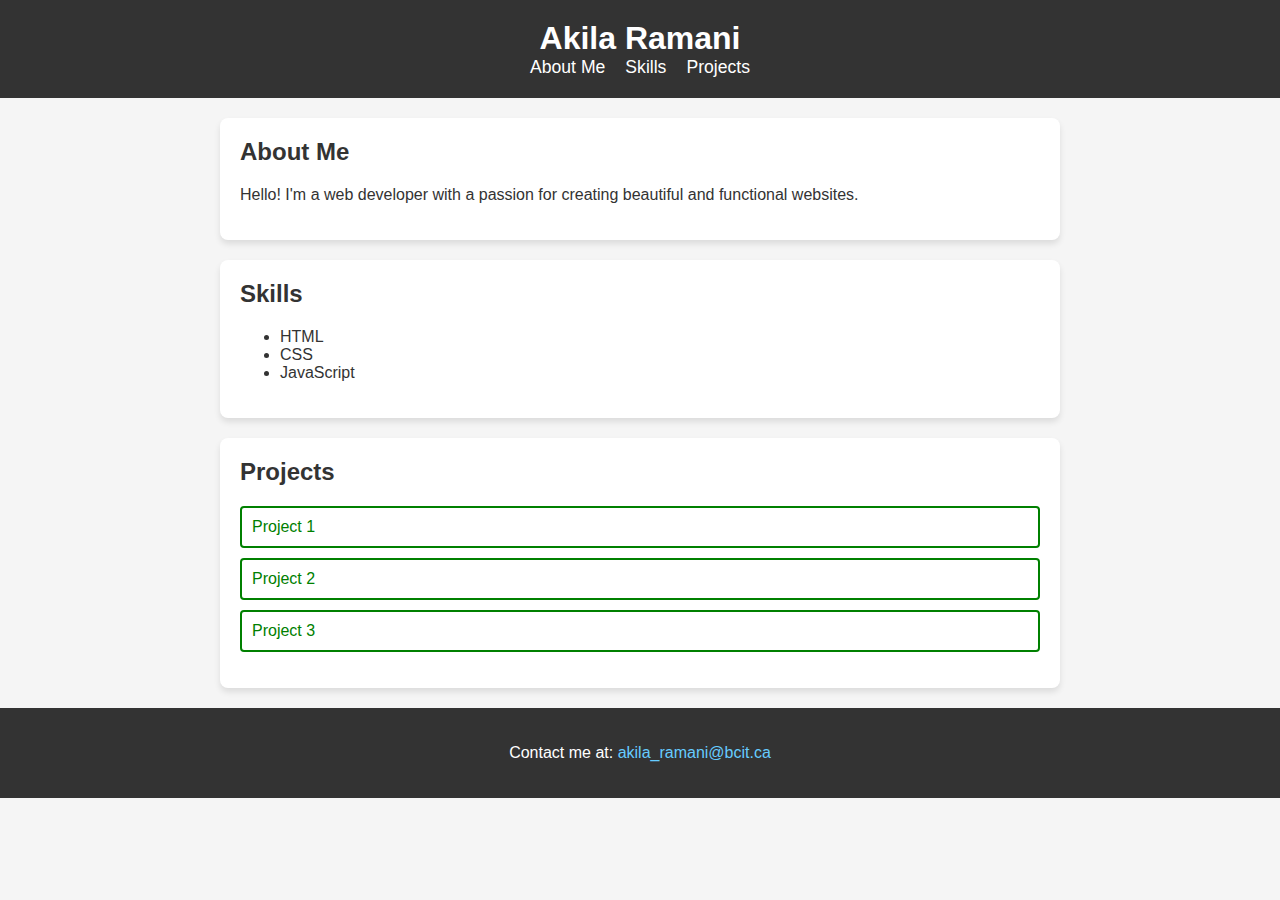
==== lab3/index.html @ b8e24758 "All new files" ====
<!DOCTYPE html>
<html lang="en">
<head>
    <meta charset="UTF-8">
    <meta name="viewport" content="width=device-width, initial-scale=1.0">
    <title>My Portfolio</title>
    <link rel="stylesheet" href="lab3.css">
</head>
<body>
    <!-- Header Section -->
    <header class="header">
        <h1 id="name">Akila Ramani</h1>
        <nav class="navigation">
            <ul>
                <li><a href="#bio">About Me</a></li>
                <li><a href="#skills">Skills</a></li>
                <li><a href="#projects">Projects</a></li>
            </ul>
        </nav>
    </header>

    <!-- Main Content -->
    <main>
        <!-- Bio Section -->
        <section id="bio" class="section bio">
            <h2>About Me</h2>
            <p>Hello! I'm a web developer with a passion for creating beautiful and functional websites.</p>
        </section>

        <!-- Skills Section -->
        <section id="skills" class="section skills">
            <h2>Skills</h2>
            <ul>
                <li>HTML</li>
                <li>CSS</li>
                <li>JavaScript</li>
            </ul>
        </section>

        <!-- Projects Section -->
        <section id="projects" class="section projects">
            <h2>Projects</h2>
            <ul>
                <li><a href="#">Project 1</a></li>
                <li><a href="#">Project 2</a></li>
                <li><a href="#">Project 3</a></li>
            </ul>
        </section>
    </main>

    <!-- Footer Section -->
    <footer class="footer">
        <p>Contact me at: <a href="mailto:akila_ramani@bcit.ca">akila_ramani@bcit.ca</a></p>
    </footer>
</body>
</html>
---- lab3/lab3.css ----
/* General Styles */
body {
    margin: 0;
    font-family: Arial, sans-serif;
    background-color: #f5f5f5;
    color: #333;
}

header, footer {
    background-color: #333;
    color: white;
    text-align: center;
    padding: 20px 0;
}

header h1 {
    margin: 0;
    font-size: 2rem;
}

.navigation ul {
    list-style: none;
    padding: 0;
    margin: 0;
    display: flex;
    justify-content: center;
    gap: 20px;
}

.navigation a {
    color: white;
    text-decoration: none;
    font-size: 1.1rem;
}

/* Section Styles */
.section {
    background: white;
    margin: 20px auto;
    padding: 20px;
    border-radius: 8px;
    box-shadow: 0 4px 6px rgba(0, 0, 0, 0.1);
    max-width: 800px;
}

h2 {
    margin-top: 0;
    font-size: 1.5rem;
}

p, ul {
    font-size: 1rem;
}

/* Projects Links */
.projects ul {
    list-style: none;
    padding: 0;
}

.projects a {
    display: block;
    border: 2px solid green;
    border-radius: 4px;
    padding: 10px;
    margin-bottom: 10px;
    text-decoration: none;
    color: green;
}

.projects a:hover {
    background-color: #e8f5e9;
}

/* Footer */
.footer a {
    color: #66ccff;
    text-decoration: none;
}
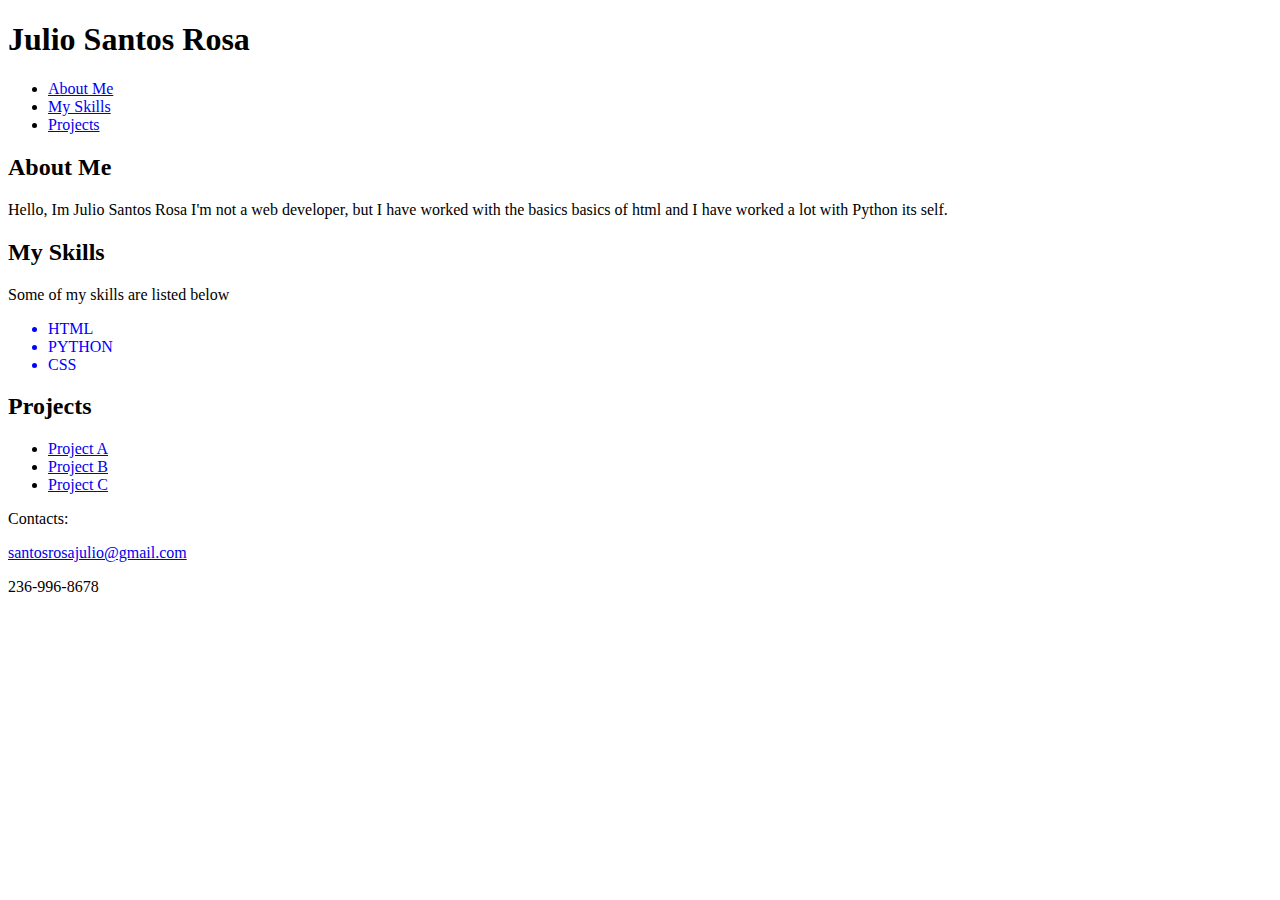
==== commit 9d0ca297: "Adding all new files" ====
--- a/lab3/index.html
+++ b/lab3/index.html
@@ -3,54 +3,51 @@
 <head>
     <meta charset="UTF-8">
     <meta name="viewport" content="width=device-width, initial-scale=1.0">
-    <title>My Portfolio</title>
-    <link rel="stylesheet" href="lab3.css">
+    <title>My Porfilio</title>
+    <link rel="stylesheet" href="style.css">
 </head>
 <body>
-    <!-- Header Section -->
     <header class="header">
-        <h1 id="name">Akila Ramani</h1>
+        <h1 id="name">Julio Santos Rosa</h1>
         <nav class="navigation">
             <ul>
                 <li><a href="#bio">About Me</a></li>
-                <li><a href="#skills">Skills</a></li>
+                <li><a href="#skills">My Skills</a></li>
                 <li><a href="#projects">Projects</a></li>
             </ul>
         </nav>
     </header>
-
-    <!-- Main Content -->
+    
     <main>
-        <!-- Bio Section -->
         <section id="bio" class="section bio">
             <h2>About Me</h2>
-            <p>Hello! I'm a web developer with a passion for creating beautiful and functional websites.</p>
+            <p>Hello, Im Julio Santos Rosa I'm not a web developer, but I have worked with the basics basics of html and I have worked a lot with Python its self.</p>
         </section>
 
-        <!-- Skills Section -->
         <section id="skills" class="section skills">
-            <h2>Skills</h2>
+            <h2>My Skills</h2>
+            <p>Some of my skills are listed below</p>
             <ul>
-                <li>HTML</li>
-                <li>CSS</li>
-                <li>JavaScript</li>
+                <li style="color: blue;">HTML</li>
+                <li style="color: blue;">PYTHON</li>
+                <li style="color: blue;">CSS</li>
             </ul>
         </section>
 
-        <!-- Projects Section -->
         <section id="projects" class="section projects">
             <h2>Projects</h2>
             <ul>
-                <li><a href="#">Project 1</a></li>
-                <li><a href="#">Project 2</a></li>
-                <li><a href="#">Project 3</a></li>
+                <li><a href="#">Project A</a></li>
+                <li><a href="#">Project B</a></li>
+                <li><a href="#">Project C</a></li>
             </ul>
         </section>
     </main>
 
-    <!-- Footer Section -->
     <footer class="footer">
-        <p>Contact me at: <a href="mailto:akila_ramani@bcit.ca">akila_ramani@bcit.ca</a></p>
+        <p>Contacts:</p>
+        <a href="mailto:santosrosajulio@gmail.com">santosrosajulio@gmail.com</a>
+        <p>236-996-8678</p>
     </footer>
 </body>
 </html>
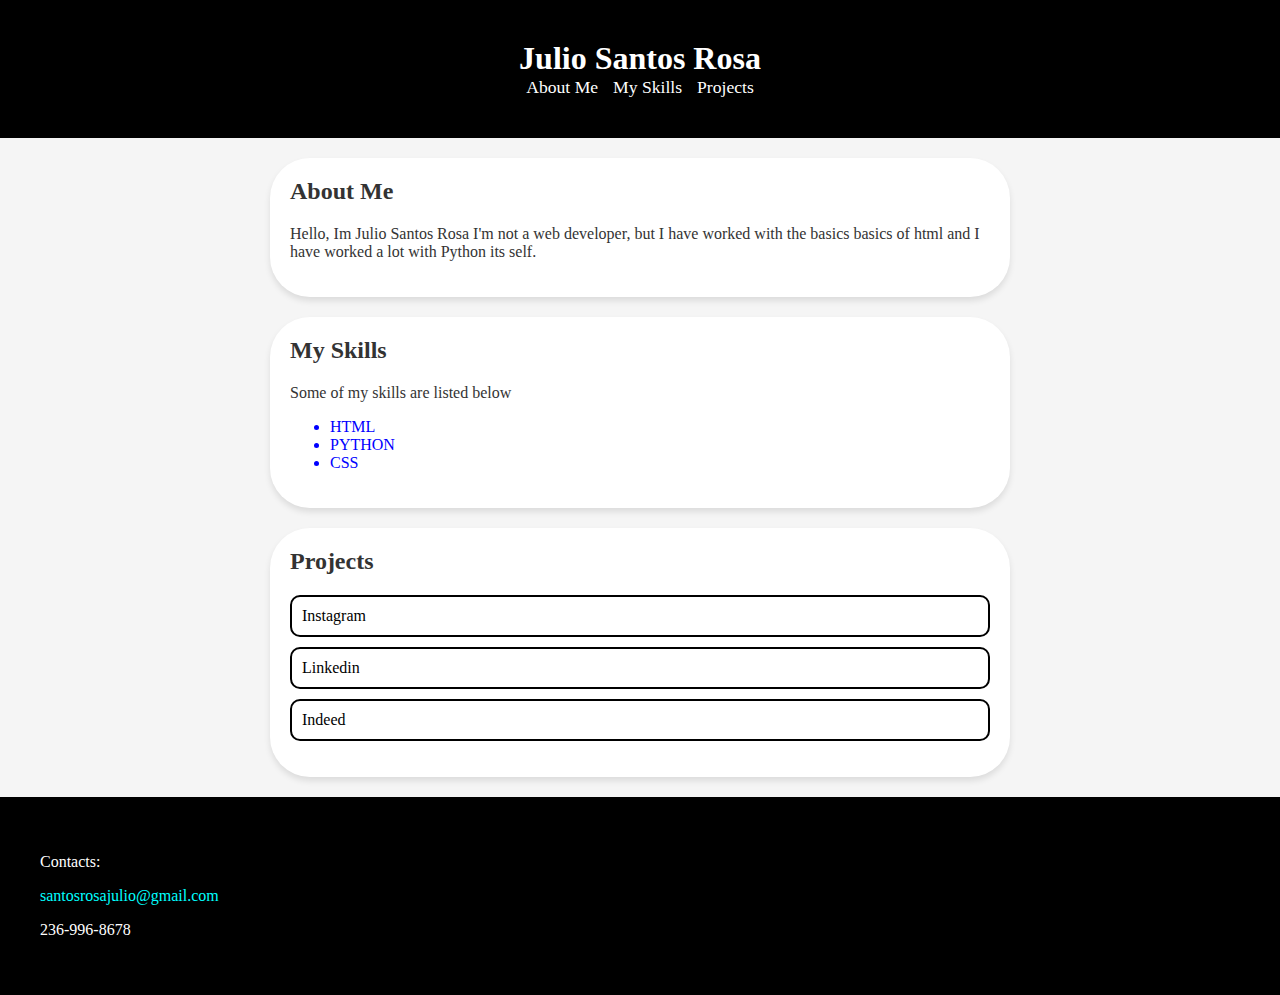
==== commit bb07731e: "Add everything" ====
--- a/lab3/index.html
+++ b/lab3/index.html
@@ -4,7 +4,7 @@
     <meta charset="UTF-8">
     <meta name="viewport" content="width=device-width, initial-scale=1.0">
     <title>My Porfilio</title>
-    <link rel="stylesheet" href="style.css">
+    <link rel="stylesheet" href="index.css">
 </head>
 <body>
     <header class="header">
@@ -37,9 +37,9 @@
         <section id="projects" class="section projects">
             <h2>Projects</h2>
             <ul>
-                <li><a href="#">Project A</a></li>
-                <li><a href="#">Project B</a></li>
-                <li><a href="#">Project C</a></li>
+                <li><a href="https://www.instagram.com/">Instagram</a></li>
+                <li><a href="https://www.linkedin.com/">Linkedin</a></li>
+                <li><a href="https://ca.indeed.com/">Indeed</a></li>
             </ul>
         </section>
     </main>
--- a/lab3/index.css
+++ b/lab3/index.css
@@ -0,0 +1,91 @@
+body {
+    margin: 0;
+    font-family: 'Times New Roman', Times, serif;
+    background-color: #f5f5f5;
+    color: #333;
+}
+
+header {
+    background-color: black;
+    color: white;
+    text-align: center;
+    padding: 40px 0;
+}
+
+footer {
+    background-color: black;
+    color: white;
+    text-align: left;
+    padding: 40px ;
+}
+
+header h1 {
+    margin: 0;
+    font-size: 2rem;
+}
+
+.navigation ul {
+    list-style: none;
+    padding: 0;
+    margin: 0;
+    display: flex;
+    justify-content: center;
+    gap: 15px;
+}
+
+.navigation a {
+    color: white;
+    text-decoration: none;
+    font-size: 1.1rem;
+}
+
+.section {
+    background: white;
+    margin: 20px auto;
+    padding: 20px;
+    border-radius: 40px;
+    box-shadow: 0 4px 6px rgba(0, 0, 0, 0.1);
+    max-width: 700px;
+}
+
+h2 {
+    margin-top: 0;
+    font-size: 1.5rem;
+}
+
+p, ul {
+    font-size: 1rem;
+}
+
+.projects ul {
+    list-style: none;
+    padding: 0;
+}
+
+.projects a {
+    display: block;
+    border: 2px solid black;
+    border-radius: 10px;
+    padding: 10px;
+    margin-bottom: 10px;
+    text-decoration: none;
+    color: black;
+}
+
+    a.hover1 {
+    background-color: #0000ff;
+}
+
+    a.hover2 {
+    background-color: rgb(255,0,0);
+}
+
+    a.hover3 {
+    background-color: green;
+}
+
+.footer a {
+    color: aqua;
+    text-decoration: none;
+}
+
